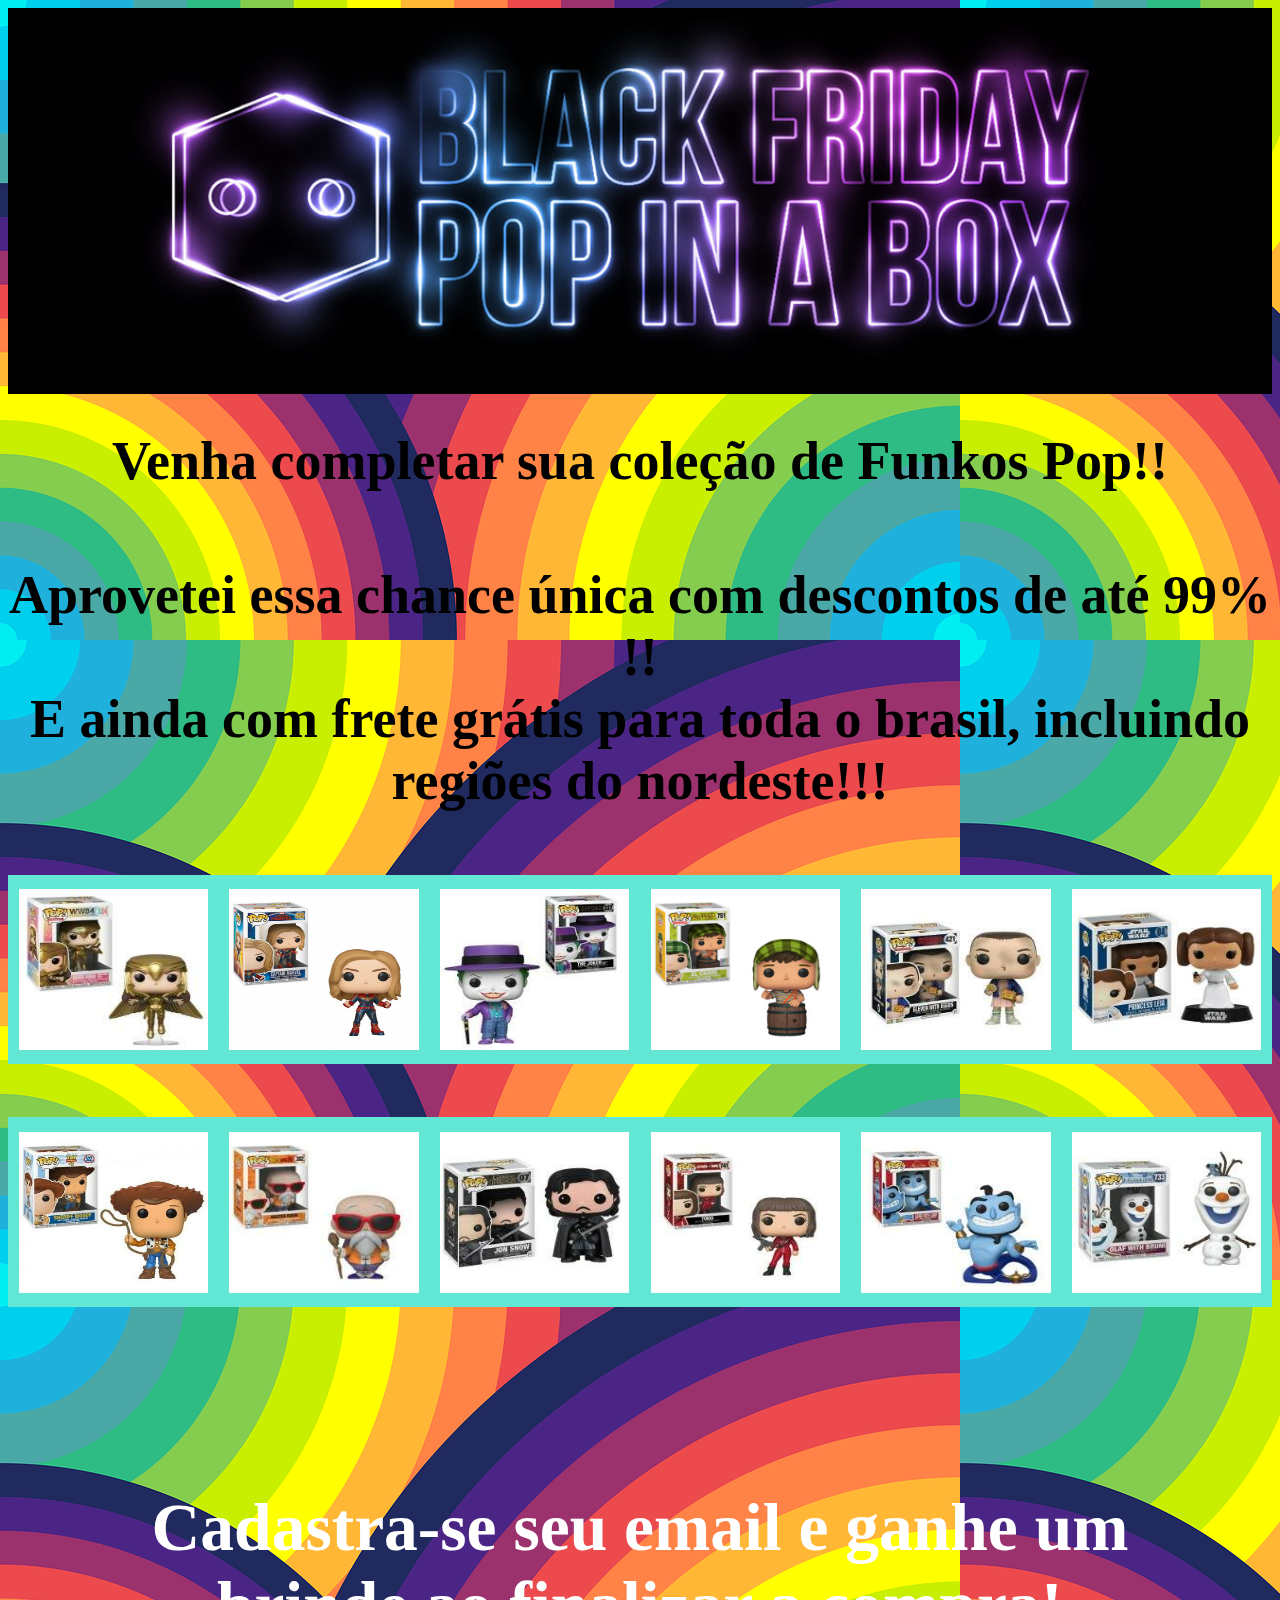
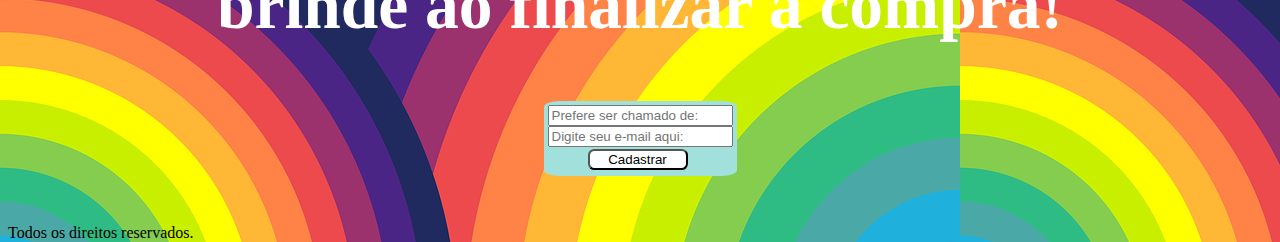
==== index.html @ d3643c10 "Primeira versão do desafio one Landing page v.0.1" ====
<!DOCTYPE html>
<html lang="pt-br">
<head>
    <meta charset="UTF-8">
    <meta http-equiv="X-UA-Compatible" content="IE=edge">
    <meta name="viewport" content="width=device-width, initial-scale=1.0">
    <meta name="description" content="Landing Page estilo de black friday com cadastro de e-mail">
    <meta name="author" content="Chaienne Cristina">
    <title>Funko Pop Good</title>
    <link rel="shortcut icon" type="image/png" href="/img/icon/logo1.png" />
    <link href="./css/styles.css" rel="stylesheet" />
    <script type = "text/javascript" src="index.js"></script> 

</head>
<body>
   <div class="wholePage">
        <div class="ParteUm">
            <div class="parteImg01">
                <img src="/img/header/header1.jpg" alt="cabecalho" height="100%" width="100%">
            </div>
            <div class="textoAnuncioBF">
                <h1 id='textoHeader1'>
                    Venha completar sua coleção de Funkos Pop!!
                </h1>
                <h1 id='textoHeader2'>
                    Aprovetei essa chance única com descontos de até 99% !! <br>
                    E ainda com frete grátis para toda o brasil, incluindo regiões do nordeste!!!
                </h1>
            </div>
            
        </div>


        
        <div class="ParteDois">
            
            <div class="ListaProdutos1">
                <img src="/img/produtos/funko01.jpg" alt="Mulher Maravilha 84" height="85%" width="15%">
                <img src="/img/produtos/funko02.jpg" alt="Capita Marvel" height="85%" width="15%">
                <img src="/img/produtos/funko03.jpg" alt="Coringa" height="85%" width="15%">
                <img src="/img/produtos/funko04.jpg" alt="Chaves" height="85%" width="15%">
                <img src="/img/produtos/funko05.jpg" alt="Eleven" height="85%" width="15%">
                <img src="/img/produtos/funko06.jpg" alt="Princess Leia" height="85%" width="15%">
            </div>
            <div class="ListaProdutos2">
                <img src="/img/produtos/funko07.jpg" alt="Xerife Woody" height="85%" width="15%">
                <img src="/img/produtos/funko08.jpg" alt="Mestre Kame" height="85%" width="15%">
                <img src="/img/produtos/funko09.jpg" alt="Jon" height="85%" width="15%">
                <img src="/img/produtos/funko10.jpg" alt="Toquio" height="85%" width="15%">
                <img src="/img/produtos/funko11.jpg" alt="Gênio" height="85%" width="15%">
                <img src="/img/produtos/funko12.jpg" alt="Olaf" height="85%" width="15%">
            </div>
               
        </div>
        
        <div class="ParteTrês">
            <h2>Cadastra-se seu email e ganhe um brinde ao finalizar a compra!</h2>
            <div class="cadastronomeemail">
                <form class="form">
                    <input type="nome" id="nome" placeholder="Prefere ser chamado de:">
                    <input type="email" id="email" placeholder="Digite seu e-mail aqui:">
                    <input type="submit" id="botao" value="Cadastrar" onclick="salvarDados()">
                </form>
            </div>
        </div>
        <footer>
            <p>Todos os direitos reservados.</p>
        </footer>
    </div>
</body>
</html>
---- css/styles.css ----
body{
    background-image: url("/img/background/background01.png");
}
.wholePage{
    height: 98vh;
    padding: 0%;
    display:block;
    /*font-family: Verdana, Geneva, Tahoma, sans-serif;*/
}
.parteUm{
    
    display: flex;
    align-items: center;
    justify-content: space-around;
    flex-direction:row;
    height: 34%;
    /* border: 5px solid black; */
    margin: 0px;
    padding: 0px;
    
}
.parteImg01{
    display: flex;
    align-items: center;
    justify-content: center;
    flex-direction:row;
    width: 100%;
    height: auto;
    
}
.textoAnuncioBF{
    display: flex;
    align-items: center;
    justify-content: center;
    flex-direction:column;
    width: 100%;
    height: auto;
    font-size: 3vmin;
}

.ParteDois{
    display: flex;
    align-items: center;
    justify-content: space-around;
    flex-direction:column;
    height: 55%;
    margin: 0px;
    padding: 0%;
    
}

.ListaProdutos1{
    background-color: #62e7d5;
    display: flex;
    align-items: center;
    justify-content: space-around;
    width: 100%;
    height: auto;
    
}
.ListaProdutos2{
    background-color: #62e7d5;
    display: flex;
    align-items: center;
    justify-content: space-around;
    width: 100%;
    height: auto;
    
}
.ParteTrês{
    color:#fff;
    display: flex;
    align-items: center;
    justify-content: space-around;
    text-align: center;
    height: 33%;
    flex-direction: column;
    margin: 100px;
    padding: 0px;
    font-size: 5vmin;
}
.cadastronomeemail{
    display: flex;
    align-items: center;
    width: auto;
    height: auto;
    background-color: rgb(162, 224, 219);
    padding: 0.25rem;
    margin: 0px 0px 30px 0px;
    border-radius: 8%;
}
.form{
    display: flex;
    flex-direction: column;
    align-content: center;
    justify-content: center;
}
.footer{
    height: 150px;
    padding: 25px;
    text-align: center;
    background-color:#000;
    color: #fff;
}
#botao{
    background: #fff;
    border-radius: 0.4rem;
    font-weight: 500;
    color: #000;
    margin: 2px 2.5rem;
    width: 100px;
    font-family: -apple-system, BlinkMacSystemFont, 'Segoe UI', Roboto, Oxygen, Ubuntu, Cantarell, 'Open Sans', 'Helvetica Neue', sans-serif;

}
#botao:hover{
    color:yellow;
    font-weight: 700;
    cursor:grab;
}

#textoBody1{
    color:#fff;
    text-align: center;
}

#textoHeader1{
    color:#000;
    text-align: center;
    animation:blinkingText 1.5s infinite;
}

#textoHeader2{
    text-align: center;
    /*font-family: -apple-system, BlinkMacSystemFont, 'Segoe UI', Roboto, Oxygen, Ubuntu, Cantarell, 'Open Sans', 'Helvetica Neue', sans-serif;*/
    animation:blinkingText 1.5s infinite; 
}

@keyframes blinkingText{
    0%{     color: #000;    }
    49%{    color: #000; }
    60%{    color: transparent; }
    99%{    color:transparent;  }
    100%{   color: #000;    }
}
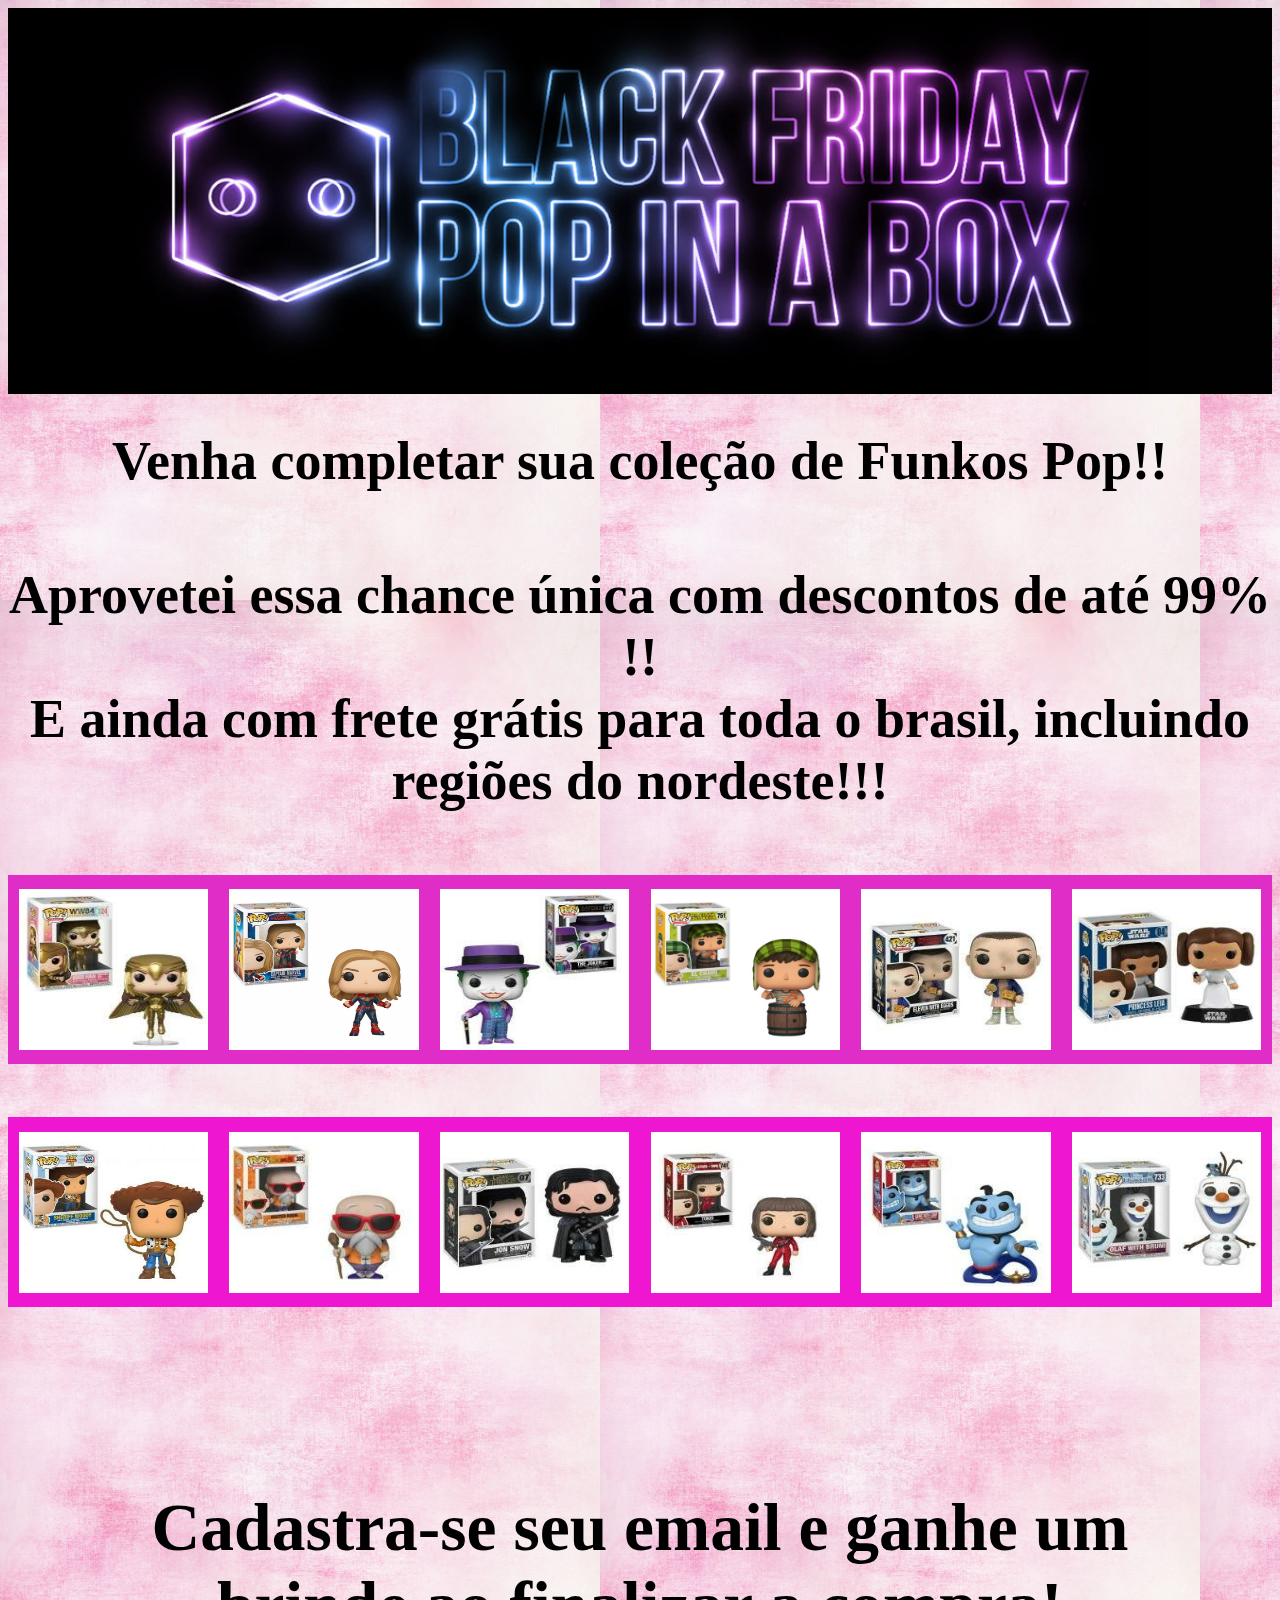
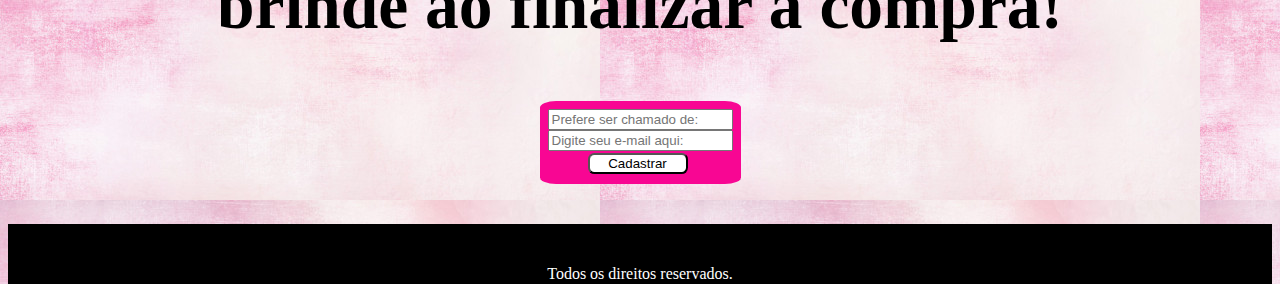
==== commit 60861823: "Versão final do desafio one Landing page v.0.3" ====
--- a/index.html
+++ b/index.html
@@ -56,16 +56,16 @@
         <div class="ParteTrês">
             <h2>Cadastra-se seu email e ganhe um brinde ao finalizar a compra!</h2>
             <div class="cadastronomeemail">
-                <form class="form">
+                <form action="conf-email.html" class="form">
                     <input type="nome" id="nome" placeholder="Prefere ser chamado de:">
                     <input type="email" id="email" placeholder="Digite seu e-mail aqui:">
                     <input type="submit" id="botao" value="Cadastrar" onclick="salvarDados()">
                 </form>
             </div>
         </div>
-        <footer>
+        <footer class="footer">
             <p>Todos os direitos reservados.</p>
         </footer>
     </div>
 </body>
-</html>+</html>
--- a/css/styles.css
+++ b/css/styles.css
@@ -1,11 +1,10 @@
 body{
-    background-image: url("/img/background/background01.png");
+    background-image: url("/img/background/background01.jpg");
 }
 .wholePage{
     height: 98vh;
     padding: 0%;
     display:block;
-    /*font-family: Verdana, Geneva, Tahoma, sans-serif;*/
 }
 .parteUm{
     
@@ -14,7 +13,6 @@
     justify-content: space-around;
     flex-direction:row;
     height: 34%;
-    /* border: 5px solid black; */
     margin: 0px;
     padding: 0px;
     
@@ -50,7 +48,7 @@
 }
 
 .ListaProdutos1{
-    background-color: #62e7d5;
+    background-color: #e02dc8;
     display: flex;
     align-items: center;
     justify-content: space-around;
@@ -59,7 +57,7 @@
     
 }
 .ListaProdutos2{
-    background-color: #62e7d5;
+    background-color:#ee16d1;
     display: flex;
     align-items: center;
     justify-content: space-around;
@@ -68,7 +66,7 @@
     
 }
 .ParteTrês{
-    color:#fff;
+    color:#000;
     display: flex;
     align-items: center;
     justify-content: space-around;
@@ -84,9 +82,9 @@
     align-items: center;
     width: auto;
     height: auto;
-    background-color: rgb(162, 224, 219);
-    padding: 0.25rem;
-    margin: 0px 0px 30px 0px;
+    background-color: rgb(248, 6, 147);
+    padding: 0.50rem;
+    margin: 0px 0px 60px 0px;
     border-radius: 8%;
 }
 .form{
@@ -95,9 +93,28 @@
     align-content: center;
     justify-content: center;
 }
+
+.confemail{
+    background-image: url("/img/background/background01.jpg");
+  
+}
+
+.textoconfemail{
+    color:#000;
+    text-align: center;
+    animation:blinkingText 1.5s infinite;
+}
+
 .footer{
-    height: 150px;
+    height: 10px;
     padding: 25px;
+    text-align: center;
+    background-color:#000;
+    color: #fff;
+}
+.footerconfemail{
+    height: 10px;
+    padding: 45px;
     text-align: center;
     background-color:#000;
     color: #fff;
@@ -109,11 +126,10 @@
     color: #000;
     margin: 2px 2.5rem;
     width: 100px;
-    font-family: -apple-system, BlinkMacSystemFont, 'Segoe UI', Roboto, Oxygen, Ubuntu, Cantarell, 'Open Sans', 'Helvetica Neue', sans-serif;
 
 }
 #botao:hover{
-    color:yellow;
+    color:rgb(240, 11, 11);
     font-weight: 700;
     cursor:grab;
 }
@@ -131,7 +147,6 @@
 
 #textoHeader2{
     text-align: center;
-    /*font-family: -apple-system, BlinkMacSystemFont, 'Segoe UI', Roboto, Oxygen, Ubuntu, Cantarell, 'Open Sans', 'Helvetica Neue', sans-serif;*/
     animation:blinkingText 1.5s infinite; 
 }
 
